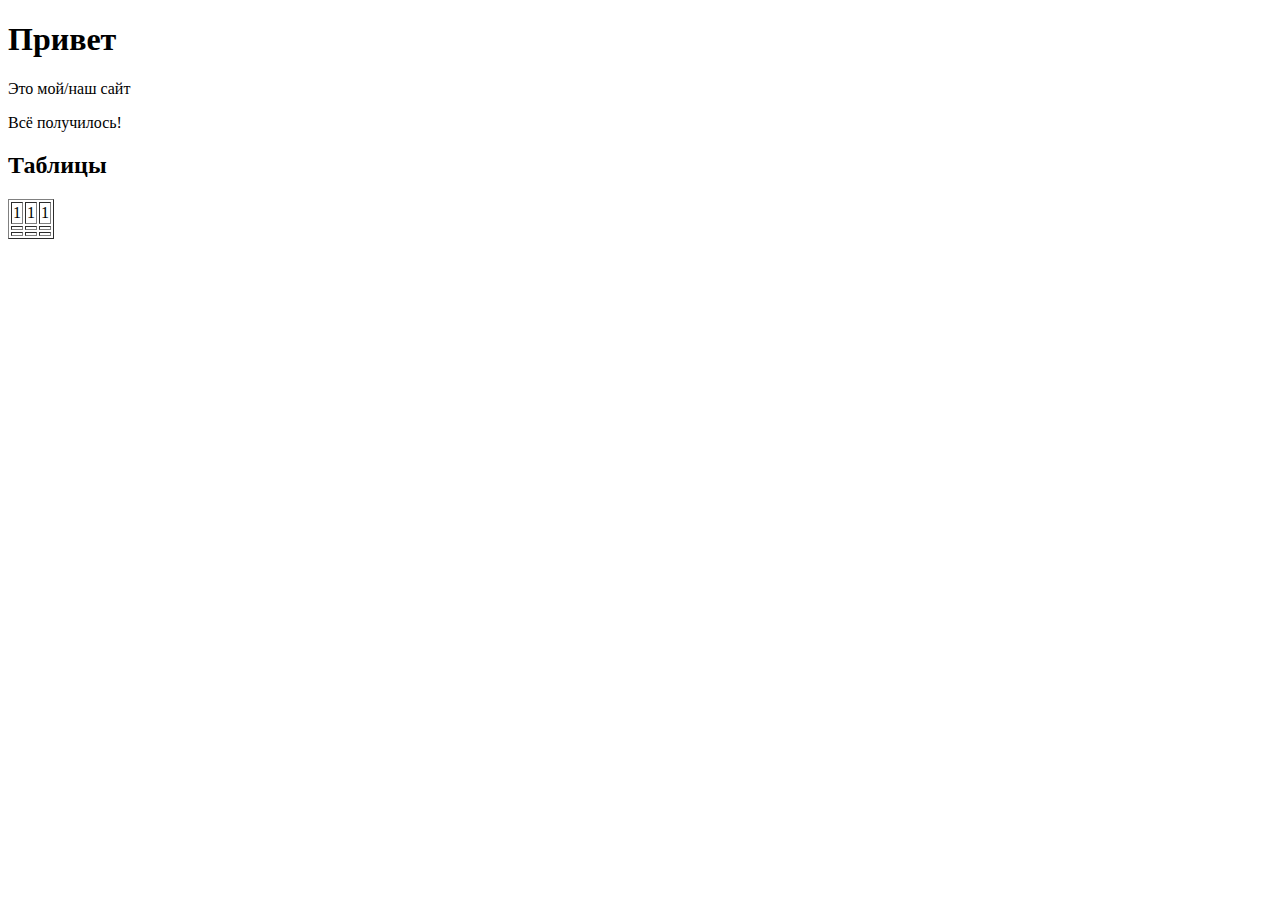
==== index.html @ cd183a10 "first commit" ====
<!DOCTYPE html>
<html lang="en">
<head>
    <meta charset="UTF-8">
    <title>Лаб1</title>
</head>
<body>
    <section>
        <h1>Привет</h1>
        <p>Это мой/наш сайт</p> 
        <p>Всё получилось!</p>
    </section>
    <section>
    <h2>Таблицы</h2>
    <table border="1">
        <tr>
            <td>1</td>
            <td>1</td>
            <td>1</td>
        </tr>
        <tr>
            <td></td>
            <td></td>
            <td></td>
        </tr>
        <tr>
            <td></td>
            <td></td>
            <td></td>
        </tr>
    </table>




    </section>
    
    
</body>
</html>
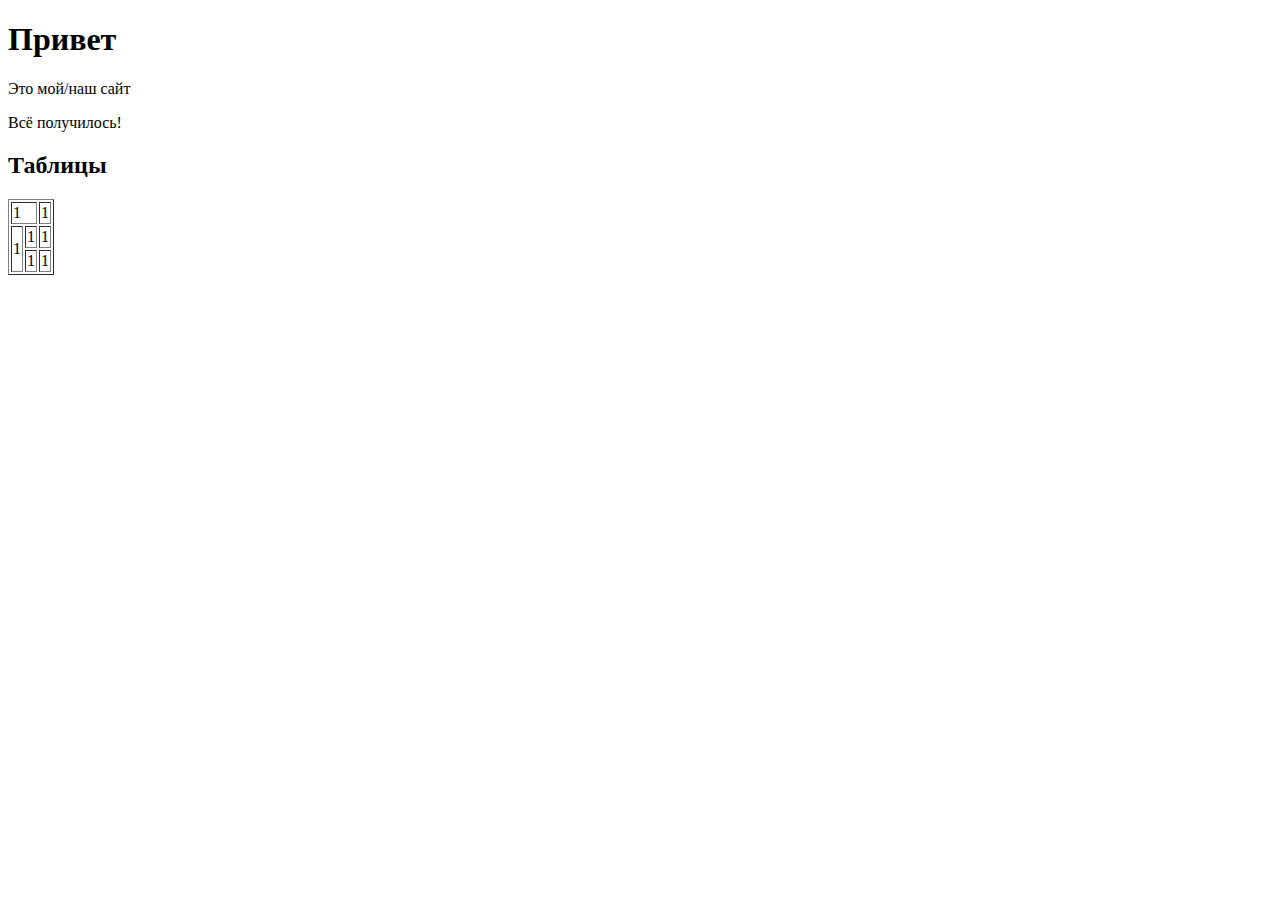
==== commit 0ece33fb: "comment" ====
--- a/index.html
+++ b/index.html
@@ -14,21 +14,21 @@
     <h2>Таблицы</h2>
     <table border="1">
         <tr>
+            <td colspan="2">1</td>
             <td>1</td>
+        </tr>
+        <tr>
+            <td rowspan="2">1</td>
             <td>1</td>
             <td>1</td>
         </tr>
         <tr>
-            <td></td>
-            <td></td>
-            <td></td>
-        </tr>
-        <tr>
-            <td></td>
-            <td></td>
-            <td></td>
+            <td>1</td>
+            <td>1</td>
         </tr>
     </table>
+
+    
 
 
 
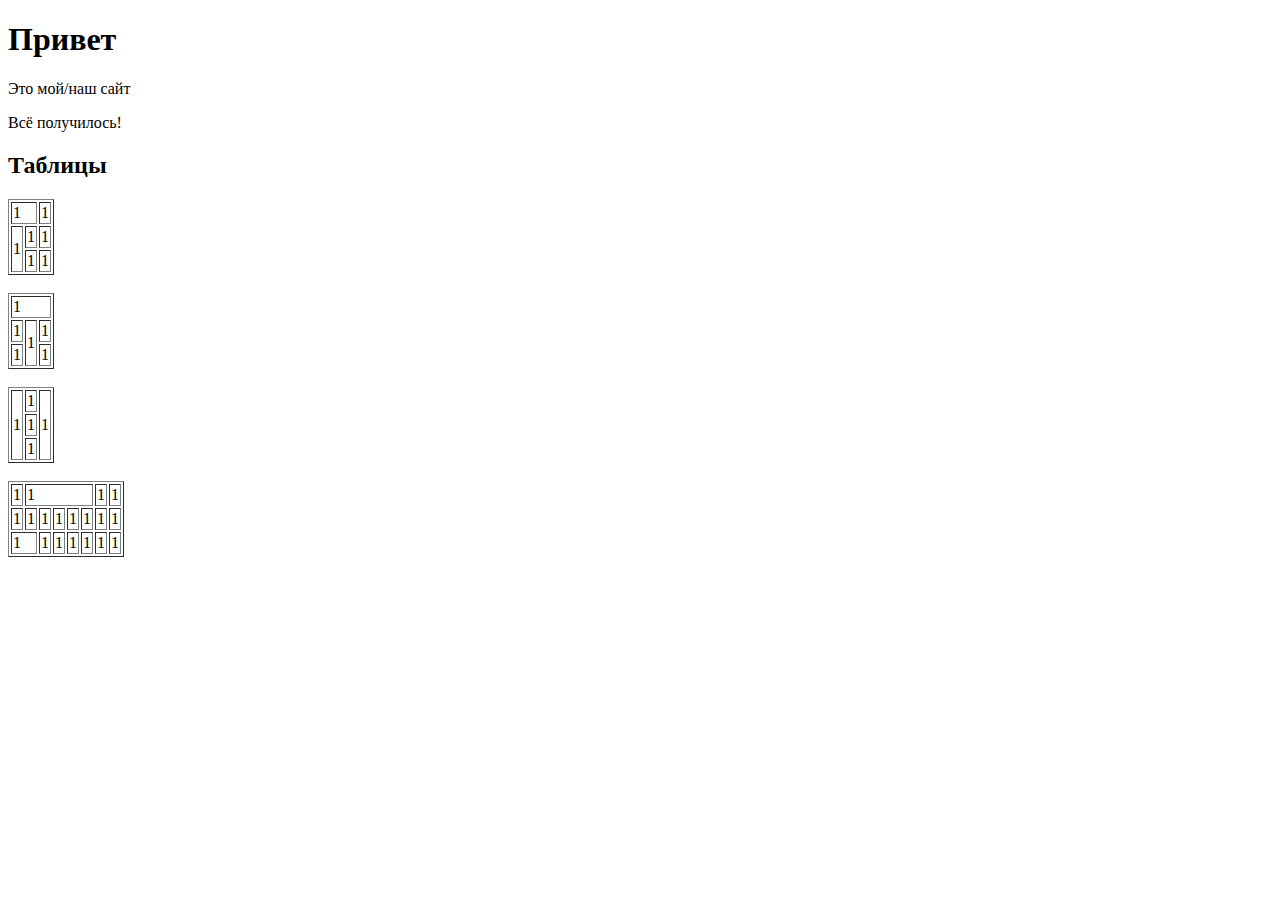
==== commit f8c475ca: "comment" ====
--- a/index.html
+++ b/index.html
@@ -27,9 +27,64 @@
             <td>1</td>
         </tr>
     </table>
-
-    
-
+<br>
+    <table border="1">
+        <tr>
+            <td colspan="3">1</td>
+            
+        </tr>
+        <tr>
+            <td>1</td>
+            <td rowspan="2">1</td>
+            <td>1</td>
+        </tr>
+        <tr>
+            <td>1</td>
+            <td>1</td>
+        </tr>
+    </table>
+<br>
+<table border="1">
+    <tr>
+        <td rowspan="3">1</td>
+        <td>1</td>
+        <td rowspan="3">1</td>
+    </tr>
+    <tr>
+        <td>1</td>
+    </tr>
+    <tr>
+        <td>1</td>
+    </tr>
+</table>
+<br>
+<table border="1">
+    <tr>
+        <td>1</td>
+        <td colspan="5">1</td>
+        <td>1</td>
+        <td>1</td>
+    </tr>
+    <tr>
+        <td>1</td>
+        <td>1</td>
+        <td>1</td>
+        <td>1</td>
+        <td>1</td>
+        <td>1</td>
+        <td>1</td>
+        <td>1</td>
+    </tr>
+    <tr>
+        <td colspan="2">1</td>
+        <td>1</td>
+        <td>1</td>
+        <td>1</td>
+        <td>1</td>
+        <td>1</td>
+        <td>1</td>
+    </tr>
+</table>
 
 
 
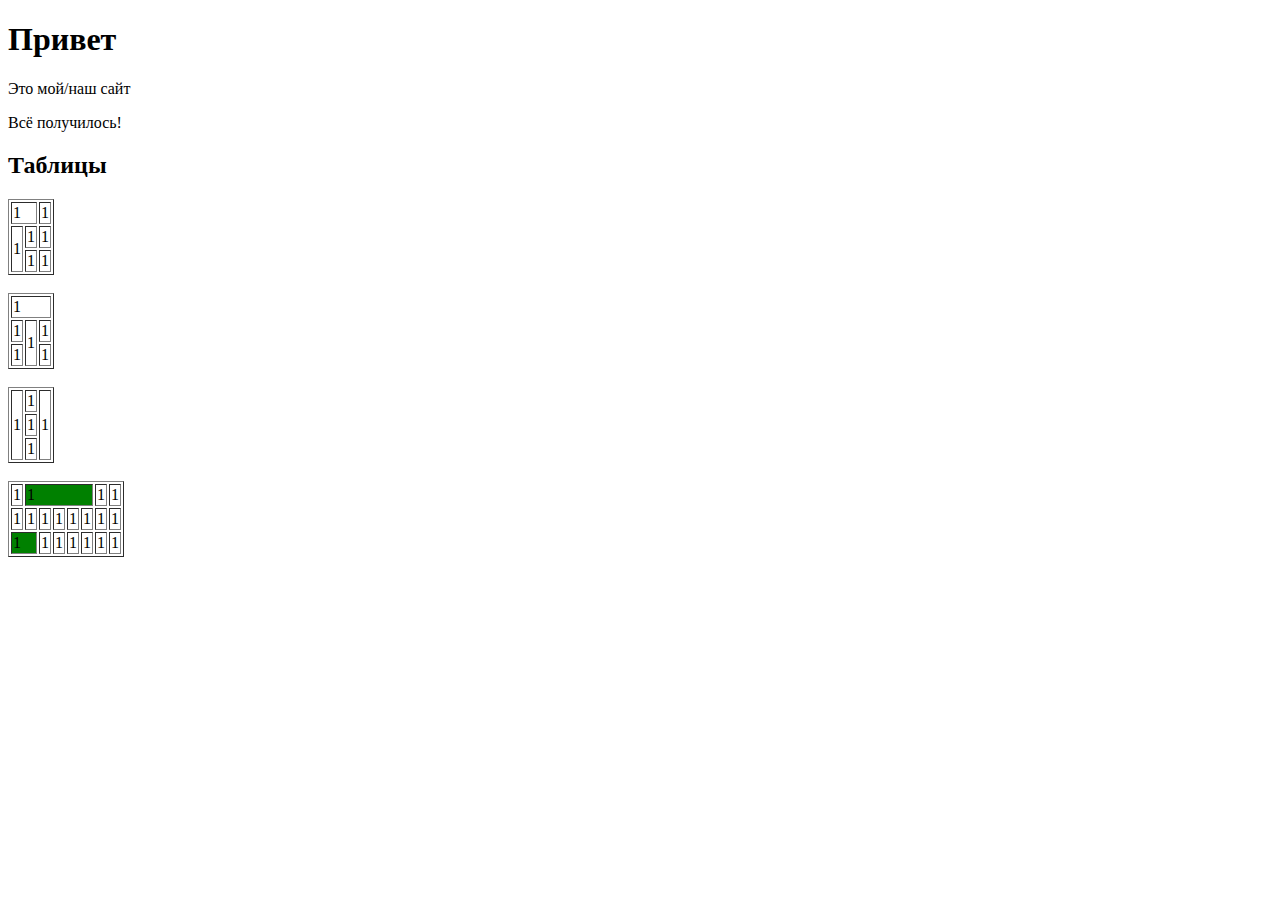
==== commit 5f4edec6: "comment" ====
--- a/index.html
+++ b/index.html
@@ -61,7 +61,7 @@
 <table border="1">
     <tr>
         <td>1</td>
-        <td colspan="5">1</td>
+        <td colspan="5" bgcolor="green">1</td>
         <td>1</td>
         <td>1</td>
     </tr>
@@ -76,7 +76,7 @@
         <td>1</td>
     </tr>
     <tr>
-        <td colspan="2">1</td>
+        <td colspan="2" bgcolor="green">1</td>
         <td>1</td>
         <td>1</td>
         <td>1</td>
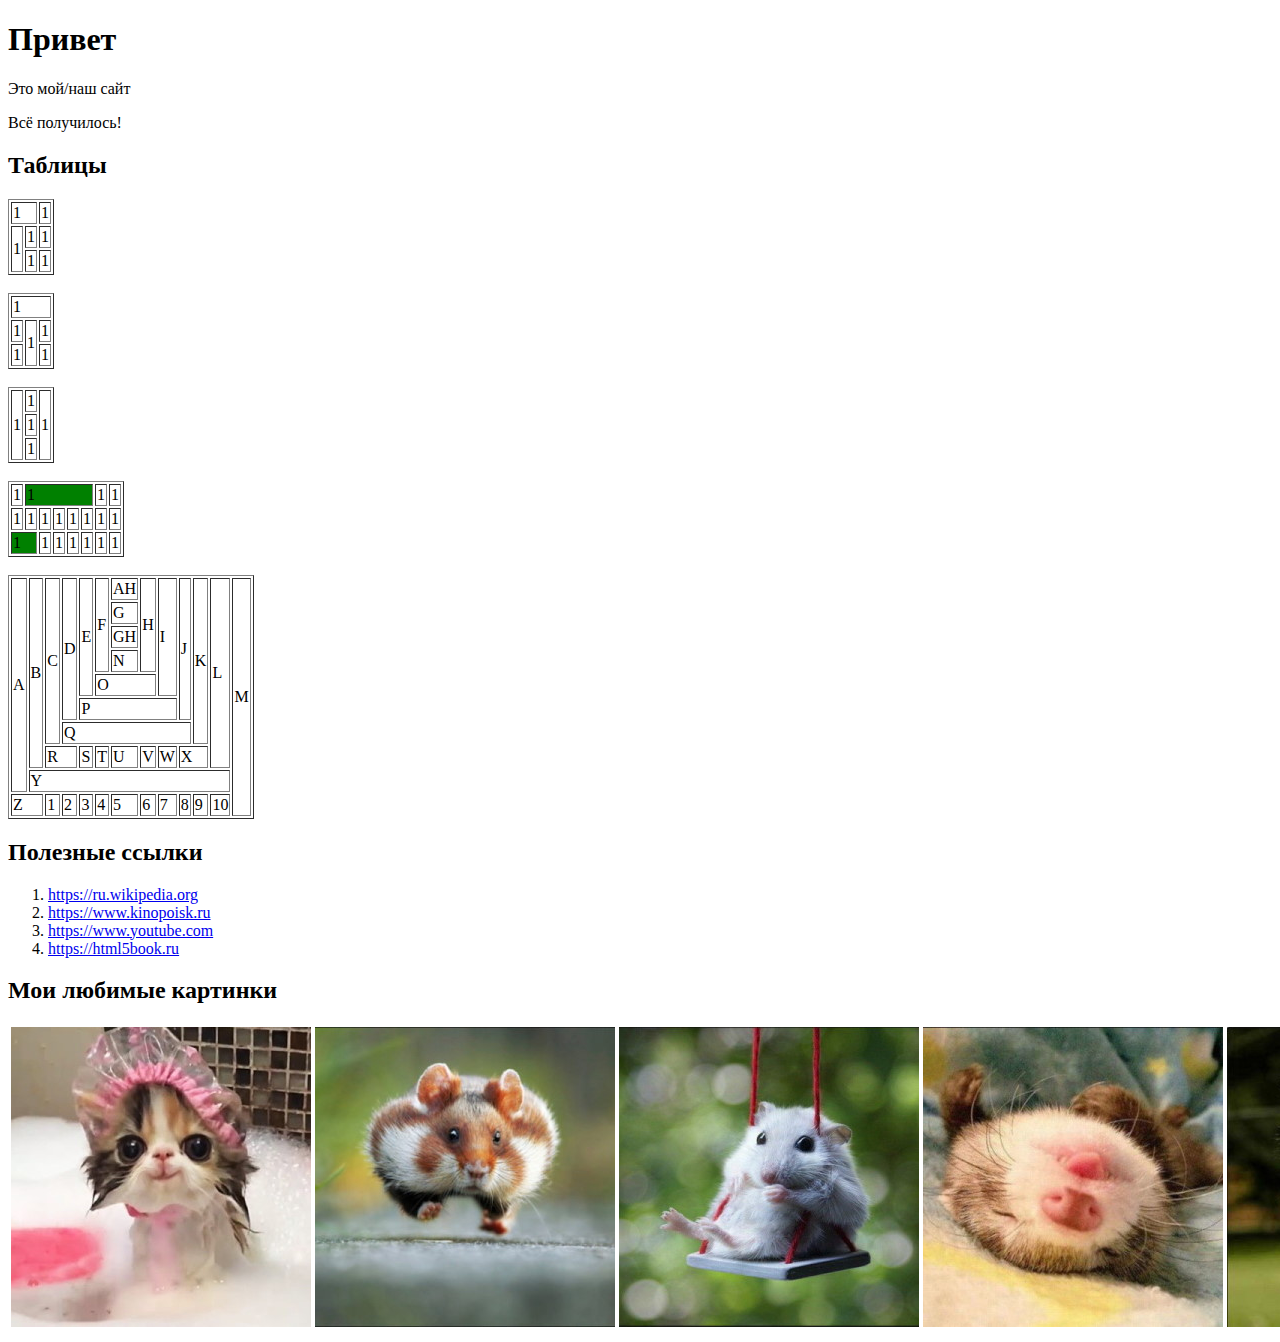
==== commit 10fff0c5: "first commit" ====
--- a/index.html
+++ b/index.html
@@ -85,11 +85,91 @@
         <td>1</td>
     </tr>
 </table>
+<br>
+<table border="1">
+    <tr>
+        <td rowspan="9">A</td>
+        <td rowspan="8">B</td>
+        <td rowspan="7">C</td>
+        <td rowspan="6">D</td>
+        <td rowspan="5">E</td>
+        <td rowspan="4">F</td>
+        <td>AH</td>
+        <td rowspan="4">H</td>
+        <td rowspan="5">I</td>
+        <td rowspan="6">J</td>
+        <td rowspan="7">K</td>
+        <td rowspan="8">L</td>
+        <td rowspan="10">M</td>
+    </tr>
+    <tr>
+        <td>G</td>
+    </tr>
+    <tr>
+        <td>GH</td>
+    </tr>
+    <tr>
+        <td>N</td>
+    </tr>
+    <tr>
+        <td colspan="3">O</td>
+    </tr>
+    <tr>
+        <td colspan="5">P</td>
+    </tr>
+    <tr>
+        <td colspan="7">Q</td>
+    </tr>
+    <tr>
+        <td colspan="2">R</td>
+        <td>S</td>
+        <td>T</td>
+        <td>U</td>
+        <td>V</td>
+        <td>W</td>
+        <td colspan="2">X</td>
+    </tr>
+    <tr>
+        <td colspan="11">Y</td>
+    </tr>
+    <tr>
+        <td colspan="2">Z</td>
+        <td>1</td>
+        <td>2</td>
+        <td>3</td>
+        <td>4</td>
+        <td>5</td>
+        <td>6</td>
+        <td>7</td>
+        <td>8</td>
+        <td>9</td>
+        <td>10</td>
+    </tr>
+</table>
+ </section>
 
+ <section>
+<h2>Полезные ссылки</h2>
+<ol>
+    <li><a href="https://ru.wikipedia.org/" target="_blank">https://ru.wikipedia.org</a></li>
+    <li><a href="https://www.kinopoisk.ru/" target="_blank">https://www.kinopoisk.ru</a></li>
+    <li><a href="https://www.youtube.com/" target="_blank">https://www.youtube.com</a></li>
+    <li><a href="https://html5book.ru/" target="_blank">https://html5book.ru</a></li>
+</ol>
+</section>
+<section>
+<h2>Мои любимые картинки</h2>
+<table>
+    <tr>
+        <td><img src="1.jpg"></td>
+        <td><img src="2.jpg"></td>
+        <td><img src="3.jpg"></td>
+        <td><img src="4.jpg"></td>
+        <td><img src="5.jpg"></td>
+    </tr>
+</table>
 
-
-    </section>
-    
+</section>
     
 </body>
 </html>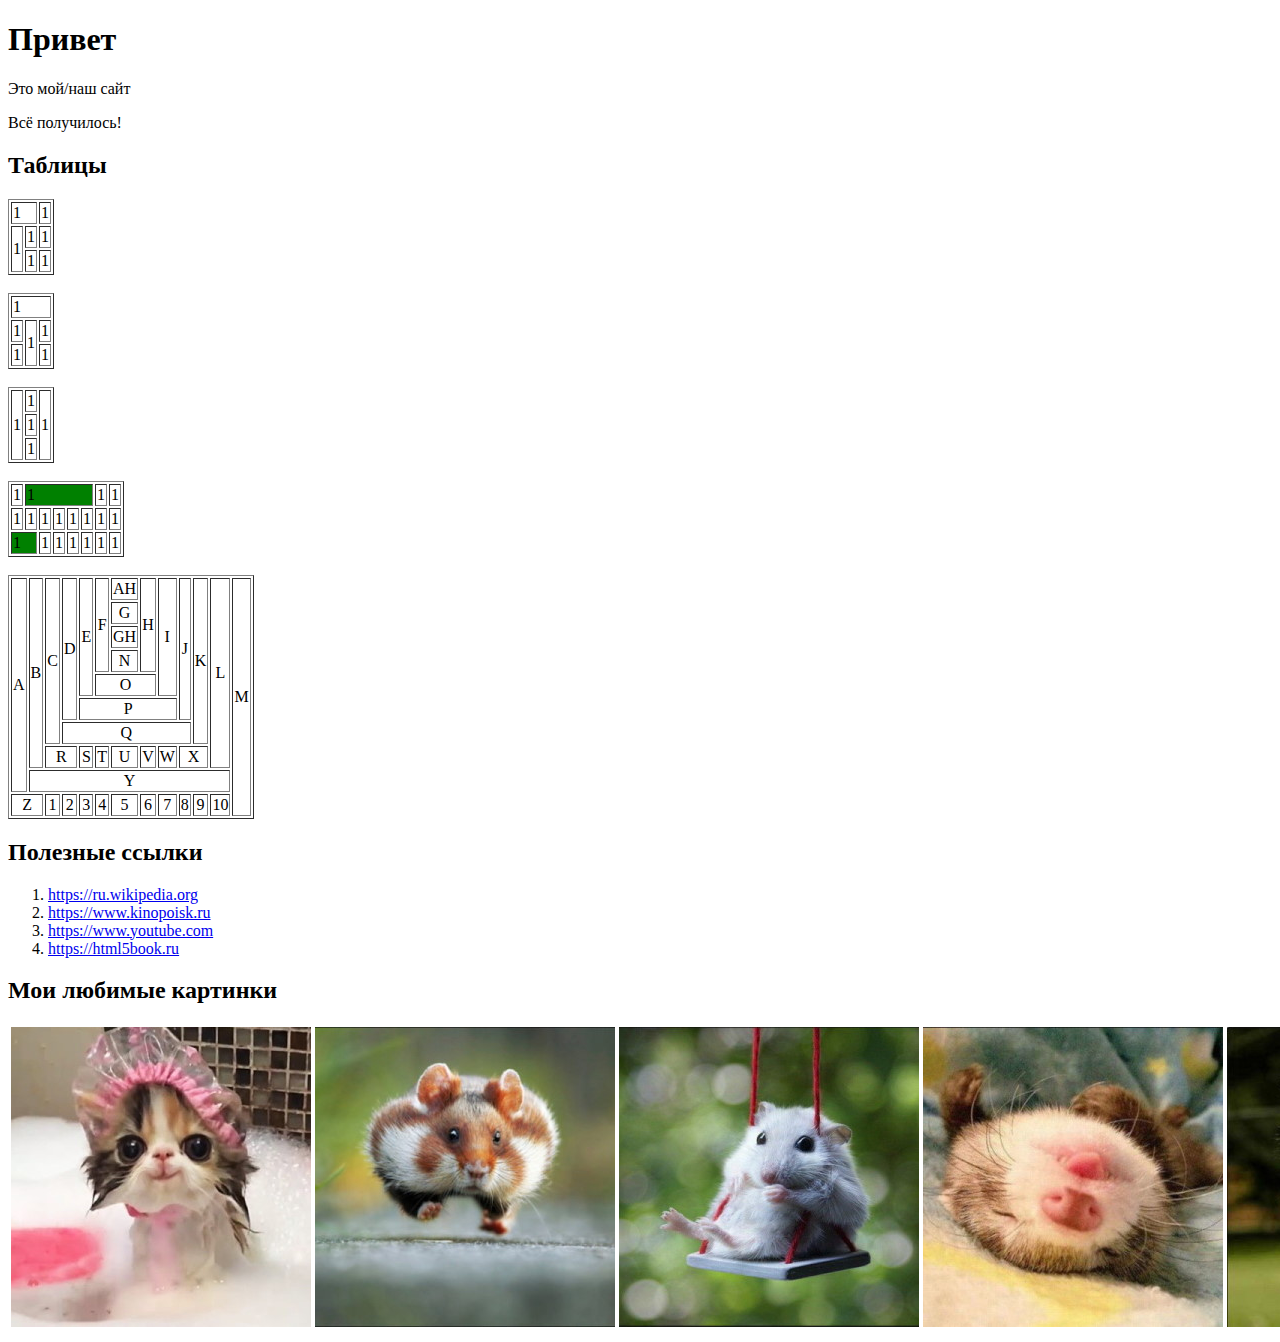
==== commit c6642a03: "comment" ====
--- a/index.html
+++ b/index.html
@@ -88,62 +88,62 @@
 <br>
 <table border="1">
     <tr>
-        <td rowspan="9">A</td>
-        <td rowspan="8">B</td>
-        <td rowspan="7">C</td>
-        <td rowspan="6">D</td>
-        <td rowspan="5">E</td>
-        <td rowspan="4">F</td>
-        <td>AH</td>
-        <td rowspan="4">H</td>
-        <td rowspan="5">I</td>
-        <td rowspan="6">J</td>
-        <td rowspan="7">K</td>
-        <td rowspan="8">L</td>
-        <td rowspan="10">M</td>
+        <td rowspan="9" align="center">A</td>
+        <td rowspan="8" align="center">B</td>
+        <td rowspan="7" align="center">C</td>
+        <td rowspan="6" align="center">D</td>
+        <td rowspan="5" align="center">E</td>
+        <td rowspan="4" align="center">F</td>
+        <td align="center">AH</td>
+        <td rowspan="4" align="center">H</td>
+        <td rowspan="5" align="center">I</td>
+        <td rowspan="6" align="center">J</td>
+        <td rowspan="7" align="center">K</td>
+        <td rowspan="8" align="center">L</td>
+        <td rowspan="10" align="center">M</td>
     </tr>
     <tr>
-        <td>G</td>
+        <td align="center">G</td>
     </tr>
     <tr>
-        <td>GH</td>
+        <td align="center">GH</td>
     </tr>
     <tr>
-        <td>N</td>
+        <td align="center">N</td>
     </tr>
     <tr>
-        <td colspan="3">O</td>
+        <td colspan="3" align="center">O</td>
     </tr>
     <tr>
-        <td colspan="5">P</td>
+        <td colspan="5" align="center">P</td>
     </tr>
     <tr>
-        <td colspan="7">Q</td>
+        <td colspan="7" align="center">Q</td>
     </tr>
     <tr>
-        <td colspan="2">R</td>
-        <td>S</td>
-        <td>T</td>
-        <td>U</td>
-        <td>V</td>
-        <td>W</td>
-        <td colspan="2">X</td>
+        <td colspan="2" align="center">R</td>
+        <td align="center">S</td>
+        <td align="center">T</td>
+        <td align="center">U</td>
+        <td align="center">V</td>
+        <td align="center">W</td>
+        <td colspan="2" align="center">X</td>
     </tr>
     <tr>
-        <td colspan="11">Y</td>
+        <td colspan="11" align="center">Y</td>
     </tr>
     <tr>
-        <td colspan="2">Z</td>
-        <td>1</td>
-        <td>2</td>
-        <td>3</td>
-        <td>4</td>
-        <td>5</td>
-        <td>6</td>
-        <td>7</td>
-        <td>8</td>
-        <td>9</td>
-        <td>10</td>
+        <td colspan="2" align="center">Z</td>
+        <td align="center">1</td>
+        <td align="center">2</td>
+        <td align="center">3</td>
+        <td align="center">4</td>
+        <td align="center">5</td>
+        <td align="center">6</td>
+        <td align="center">7</td>
+        <td align="center">8</td>
+        <td align="center">9</td>
+        <td align="center">10</td>
     </tr>
 </table>
  </section>
